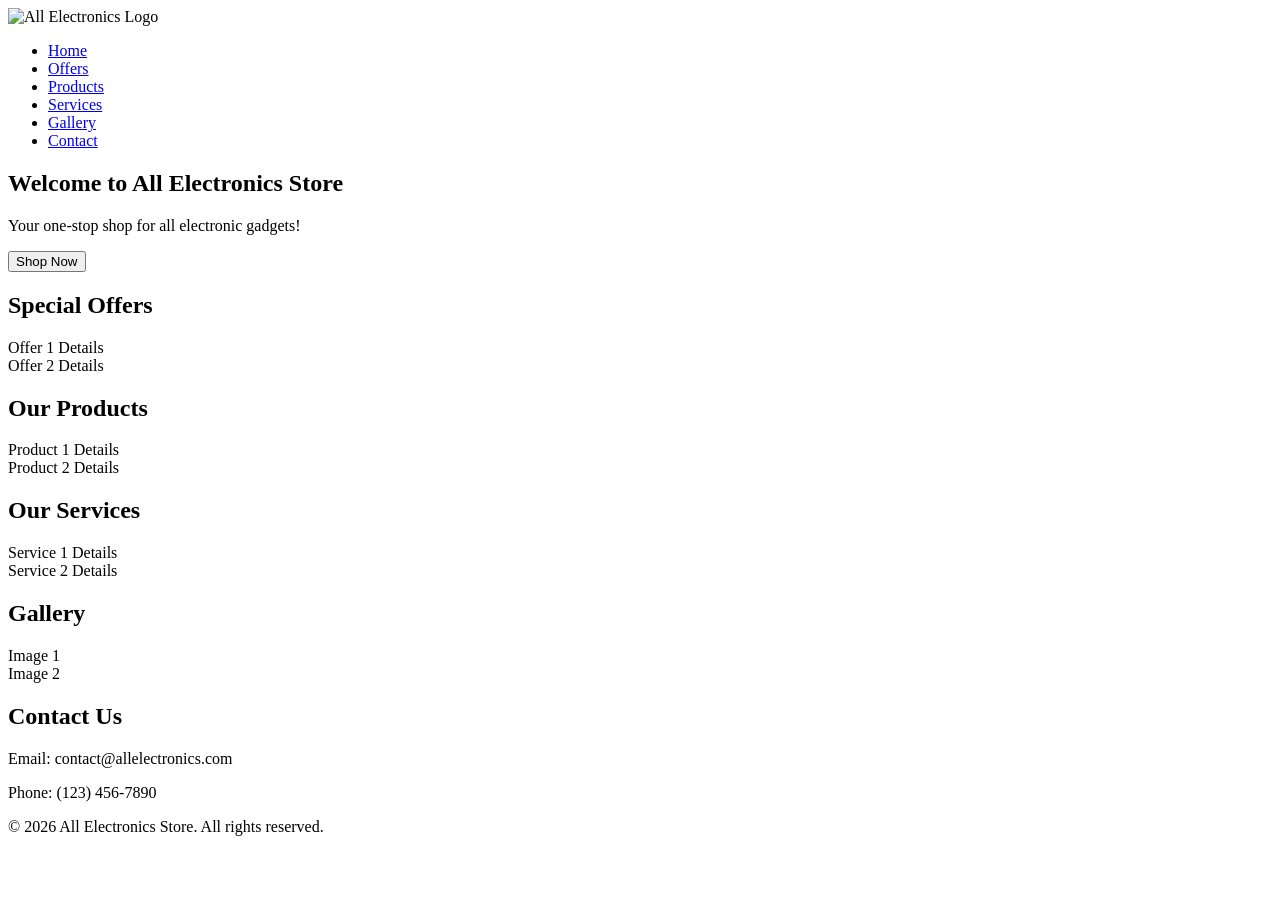
==== index.html @ 6a6680aa "Create index.html for modern animated homepage" ====
<!DOCTYPE html>
<html lang="en">
<head>
    <meta charset="UTF-8">
    <meta name="viewport" content="width=device-width, initial-scale=1.0">
    <title>All Electronics Store</title>
    <link rel="stylesheet" href="styles.css">
    <script src="script.js" defer></script>
</head>
<body>
    <header>
        <div class="logo">
            <img src="logo.png" alt="All Electronics Logo">
        </div>
        <nav>
            <ul>
                <li><a href="#hero">Home</a></li>
                <li><a href="#offers">Offers</a></li>
                <li><a href="#products">Products</a></li>
                <li><a href="#services">Services</a></li>
                <li><a href="#gallery">Gallery</a></li>
                <li><a href="#contact">Contact</a></li>
            </ul>
        </nav>
    </header>
    <section id="hero">
        <h1>Welcome to All Electronics Store</h1>
        <p>Your one-stop shop for all electronic gadgets!</p>
        <button>Shop Now</button>
    </section>
    <section id="offers">
        <h2>Special Offers</h2>
        <div class="offer-item">Offer 1 Details</div>
        <div class="offer-item">Offer 2 Details</div>
    </section>
    <section id="products">
        <h2>Our Products</h2>
        <div class="product-item">Product 1 Details</div>
        <div class="product-item">Product 2 Details</div>
    </section>
    <section id="services">
        <h2>Our Services</h2>
        <div class="service-item">Service 1 Details</div>
        <div class="service-item">Service 2 Details</div>
    </section>
    <section id="gallery">
        <h2>Gallery</h2>
        <div class="gallery-item">Image 1</div>
        <div class="gallery-item">Image 2</div>
    </section>
    <section id="contact">
        <h2>Contact Us</h2>
        <p>Email: contact@allelectronics.com</p>
        <p>Phone: (123) 456-7890</p>
    </section>
    <footer>
        <p>&copy; 2026 All Electronics Store. All rights reserved.</p>
    </footer>
</body>
</html>
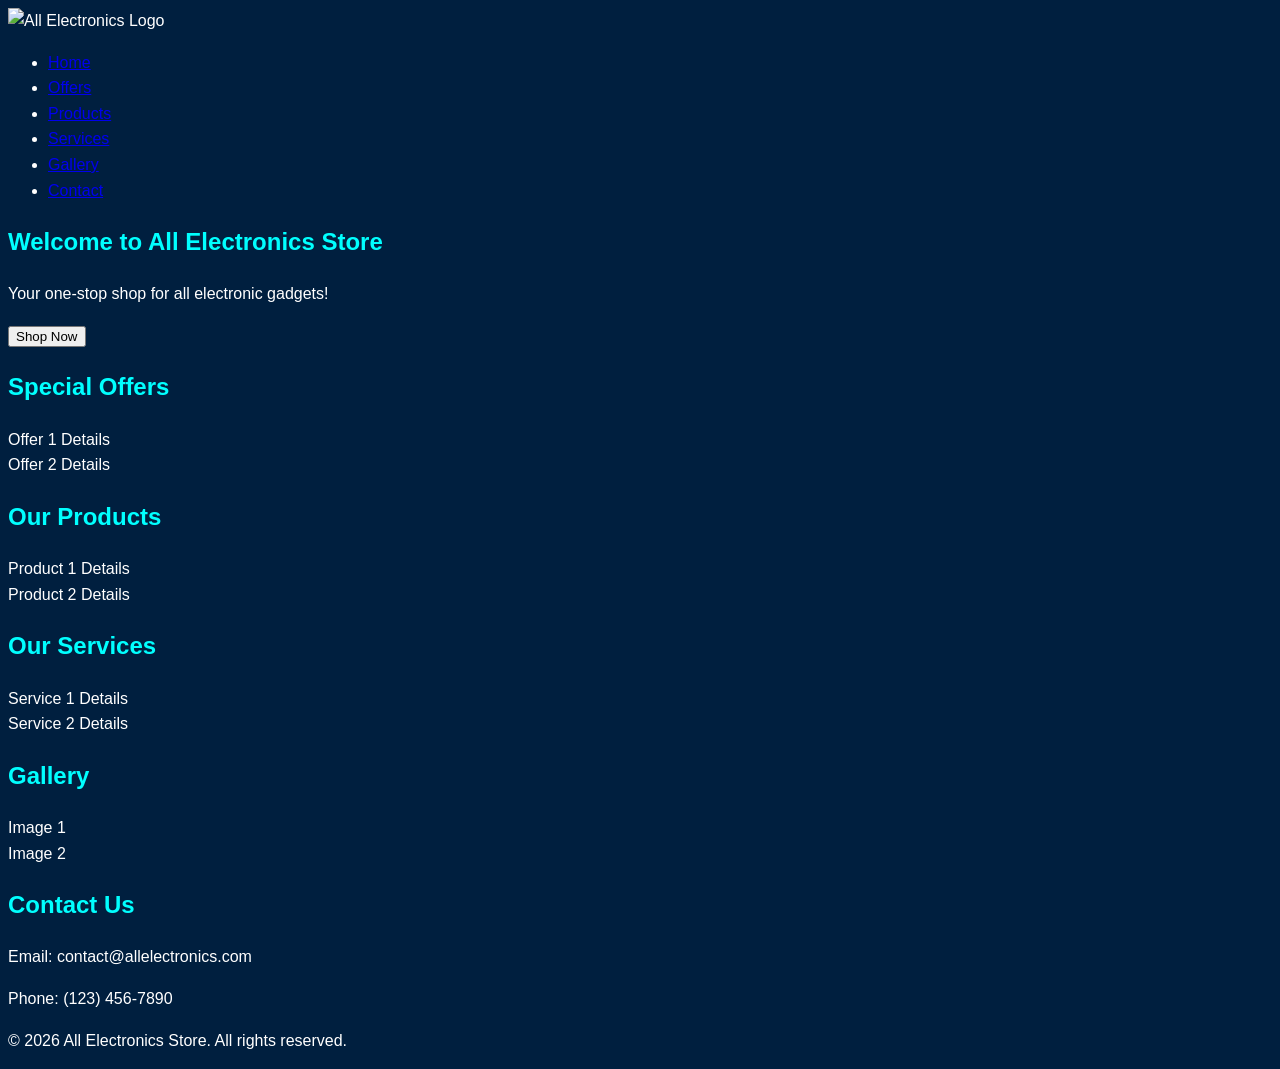
==== commit 11a90f70: "Fix stylesheet link from styles.css to style.css" ====
--- a/index.html
+++ b/index.html
@@ -4,7 +4,7 @@
     <meta charset="UTF-8">
     <meta name="viewport" content="width=device-width, initial-scale=1.0">
     <title>All Electronics Store</title>
-    <link rel="stylesheet" href="styles.css">
+    <link rel="stylesheet" href="style.css">
     <script src="script.js" defer></script>
 </head>
 <body>
@@ -57,4 +57,4 @@
         <p>&copy; 2026 All Electronics Store. All rights reserved.</p>
     </footer>
 </body>
-</html>+</html>
--- a/style.css
+++ b/style.css
@@ -0,0 +1,66 @@
+.container {
+    max-width: 1200px;
+    margin: 0 auto;
+    padding: 20px;
+}
+
+body {
+    font-family: 'Arial', sans-serif;
+    background-color: #001F3F; /* Deep Blue */
+    color: #FFFFFF;
+    line-height: 1.6;
+}
+
+h1, h2, h3, h4 {
+    color: #00FFFF; /* Electric Cyan */
+}
+
+/* Add smooth transitions for hover effects */
+a {
+    transition: color 0.3s ease;
+}
+a:hover {
+    color: #FF4136; /* Accent Color */
+}
+
+/* Button styling */
+.button {
+    background-color: #00FFFF;
+    color: #001F3F;
+    padding: 10px 20px;
+    border: none;
+    border-radius: 5px;
+    cursor: pointer;
+    transition: background-color 0.3s ease;
+}
+
+.button:hover {
+    background-color: #FF4136;
+}
+
+/* Responsive design */
+@media(max-width: 768px) {
+    .container {
+        padding: 10px;
+    }
+    h1 {
+        font-size: 24px;
+    }
+}
+
+/* Animation effects */
+.fade-in {
+    animation: fadeIn 1s ease-in;
+}
+@keyframes fadeIn {
+    from { opacity: 0; }
+    to { opacity: 1; }
+}
+
+.slide-in {
+    animation: slideIn 1s ease-out;
+}
+@keyframes slideIn {
+    from { transform: translateX(-100%); }
+    to { transform: translateX(0); }
+}
